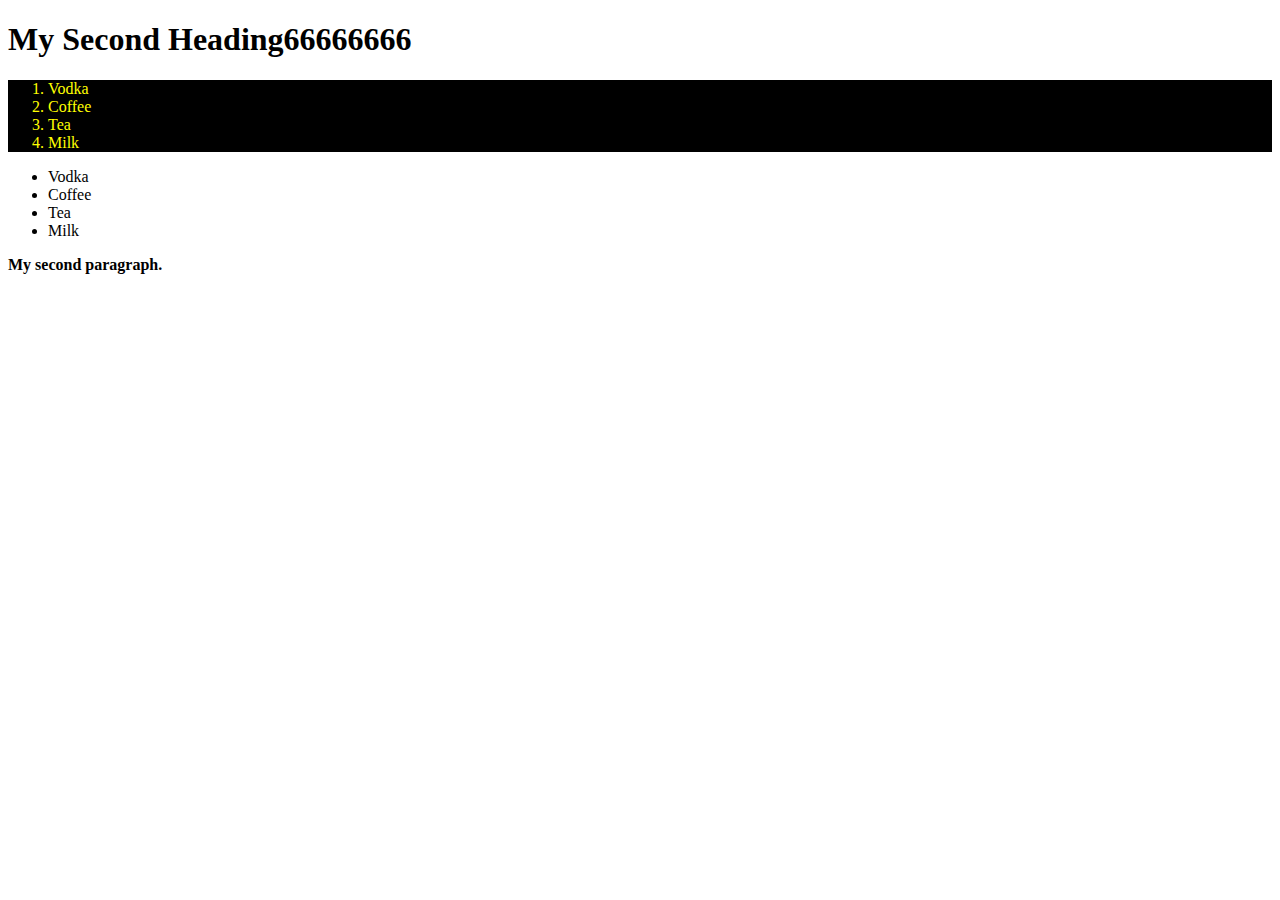
==== tasks/index.html @ ea6dd5e5 "Rename folder" ====
<!DOCTYPE html>
<html>
<head>
  <link rel="stylesheet" type="text/css" href="style.css">
</head>

<body>

  <h1>My Second Heading66666666</h1>
  
  <ol>
    <li>Vodka</li>
    <li>Coffee</li>
    <li>Tea</li>
    <li>Milk</li>
  </ol>

  <ul>
    <li>Vodka</li>
    <li>Coffee</li>
    <li>Tea</li>
    <li>Milk</li>
  </ul>
  <p>My second paragraph.</p>

</body>

</html>
---- tasks/style.css ----
ol {
  color: yellow;
  background-color: black;
}

li:hover {
  font-weight: bold;
}

p {
  font-weight: bold;
}
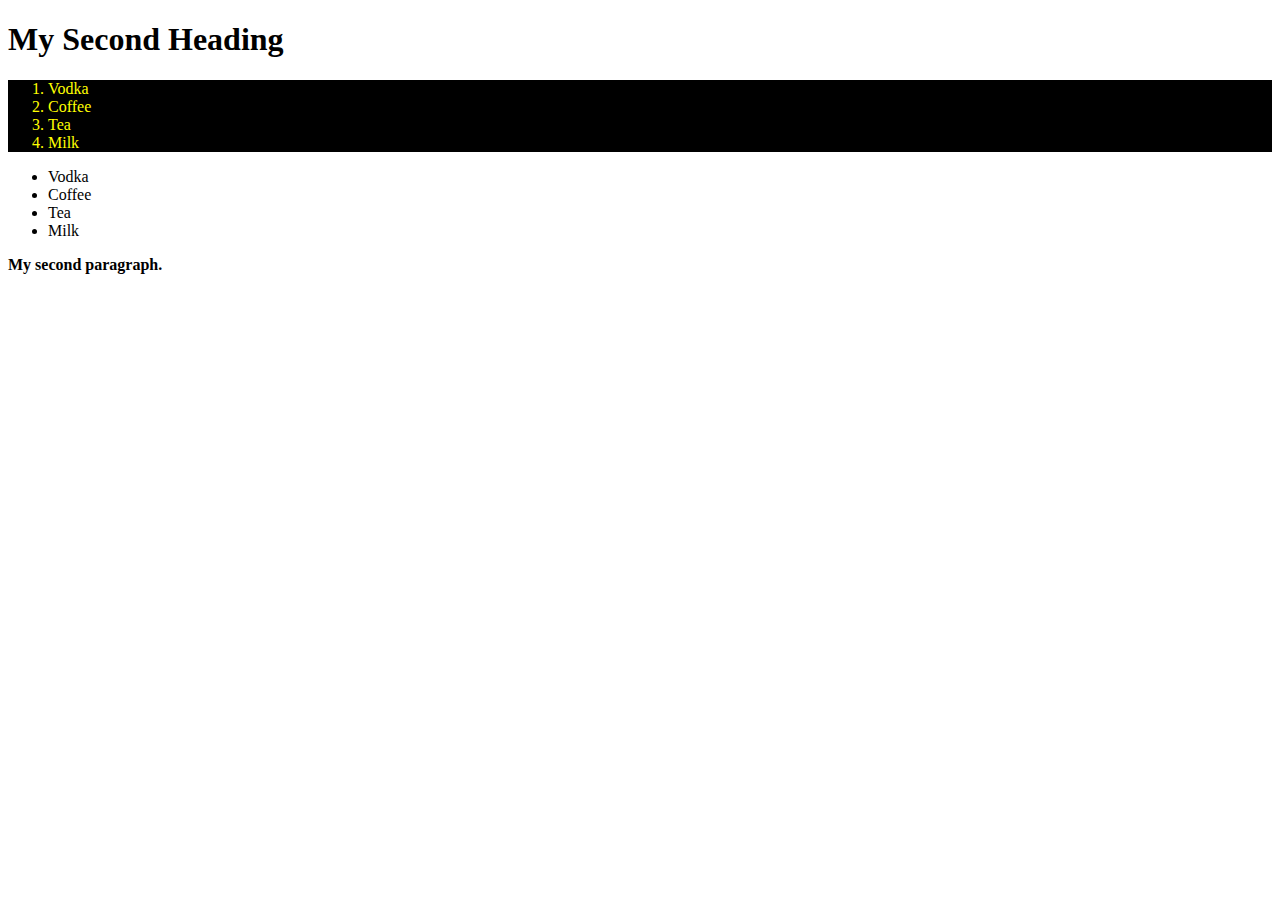
==== commit 74583127: "Corrected index.html file" ====
--- a/tasks/index.html
+++ b/tasks/index.html
@@ -6,7 +6,7 @@
 
 <body>
 
-  <h1>My Second Heading66666666</h1>
+  <h1>My Second Heading</h1>
   
   <ol>
     <li>Vodka</li>
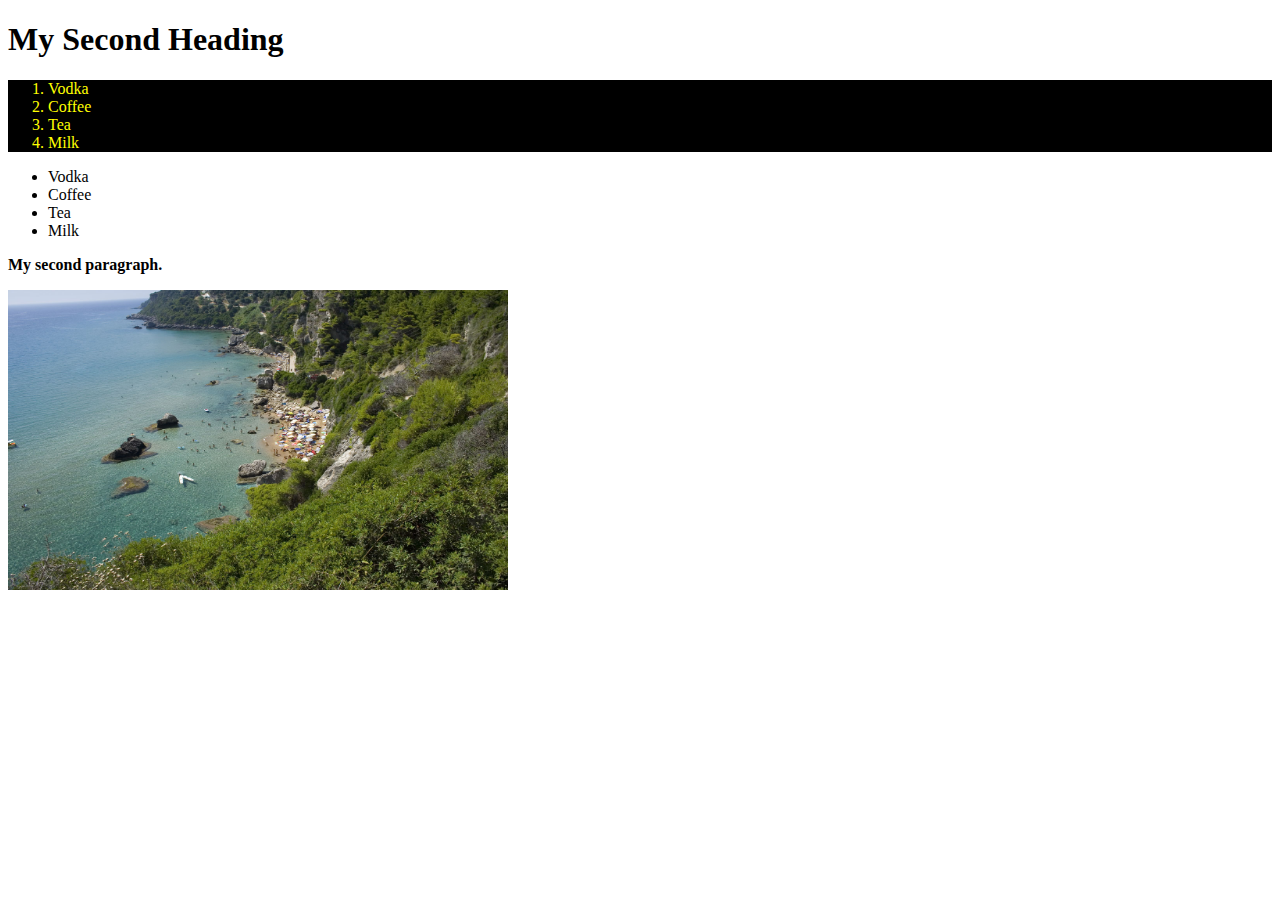
==== commit a389f371: "Add new image  into the index.html" ====
--- a/tasks/index.html
+++ b/tasks/index.html
@@ -23,6 +23,8 @@
   </ul>
   <p>My second paragraph.</p>
 
+  <img src="img/small_beach.png" height="300" width="500"/>
+
 </body>
 
 </html>
